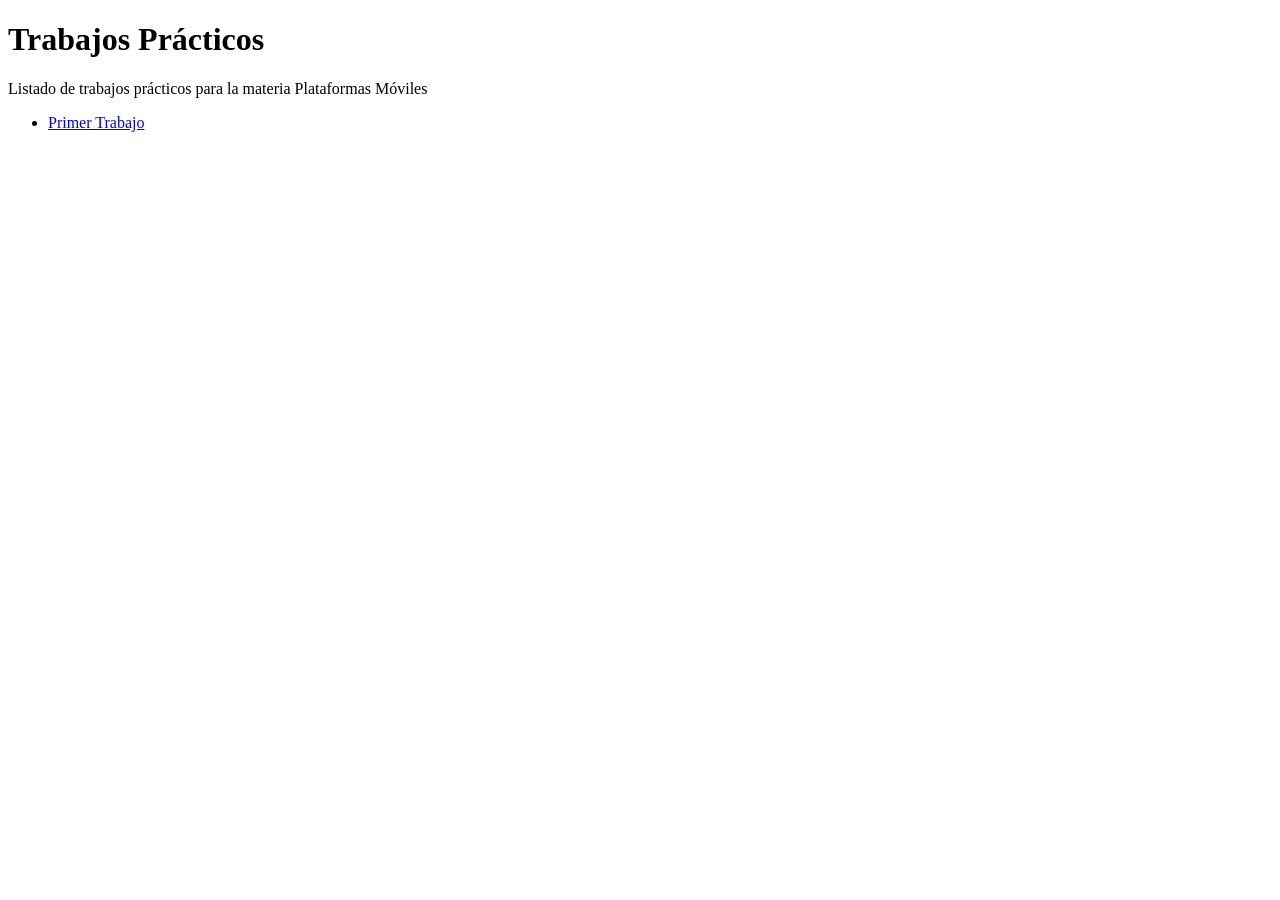
==== index.html @ 13759a09 "Add initial index.html file with content" ====
<!DOCTYPE html>
<html>
   <head>
      <title>Hola Mundo!</title>
   </head>
   <body>
     <h1>Trabajos Prácticos</h1>
     <p>Listado de trabajos prácticos para la materia Plataformas Móviles</p>
     <ul>
       <li><a href="tp-1/">Primer Trabajo</a></li>
     </ul>
   </body>
</html>
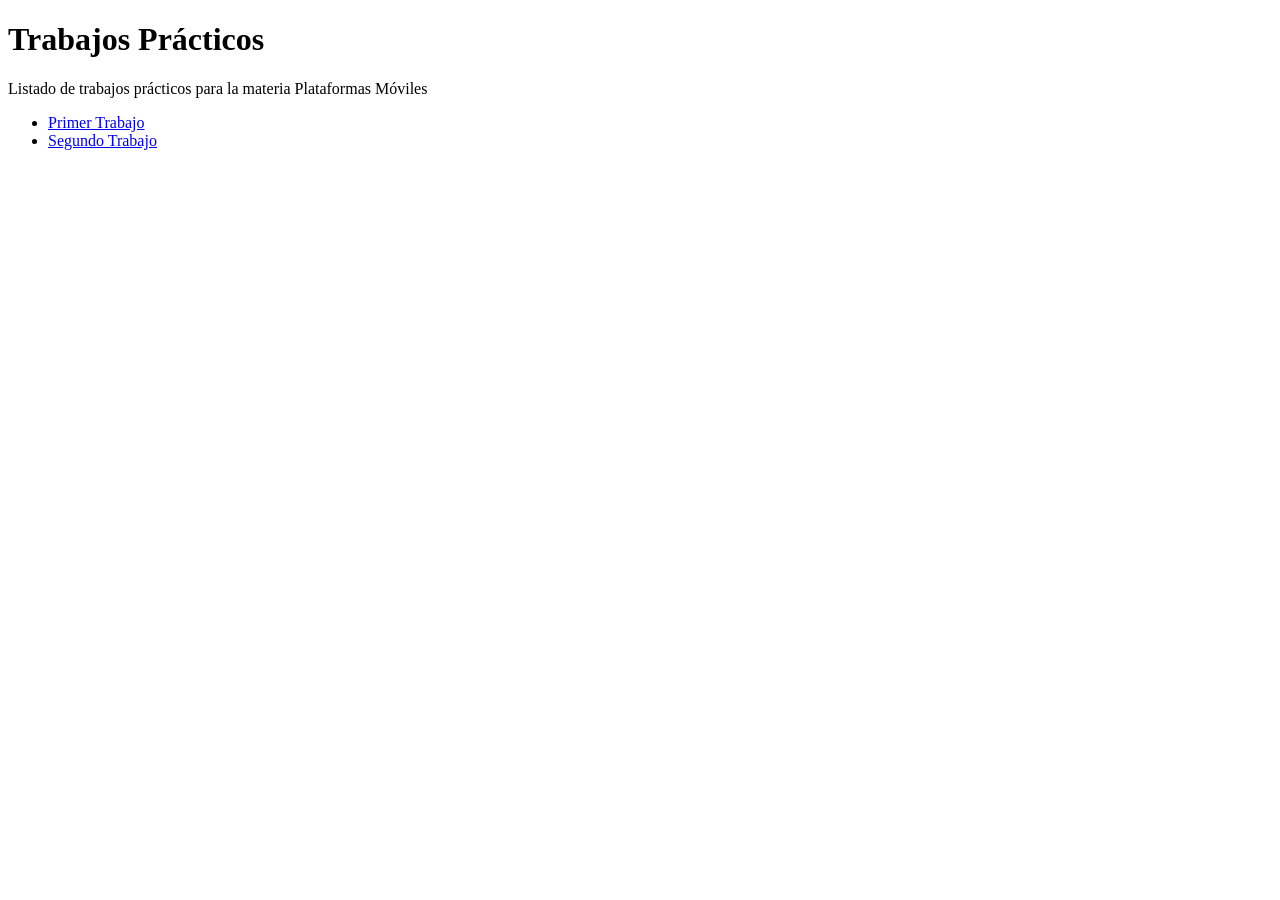
==== commit 0f3c0b81: "Update index.html" ====
--- a/index.html
+++ b/index.html
@@ -8,6 +8,7 @@
      <p>Listado de trabajos prácticos para la materia Plataformas Móviles</p>
      <ul>
        <li><a href="tp-1/">Primer Trabajo</a></li>
+        <li><a href="tp-1/">Segundo Trabajo</a></li>
      </ul>
    </body>
 </html>
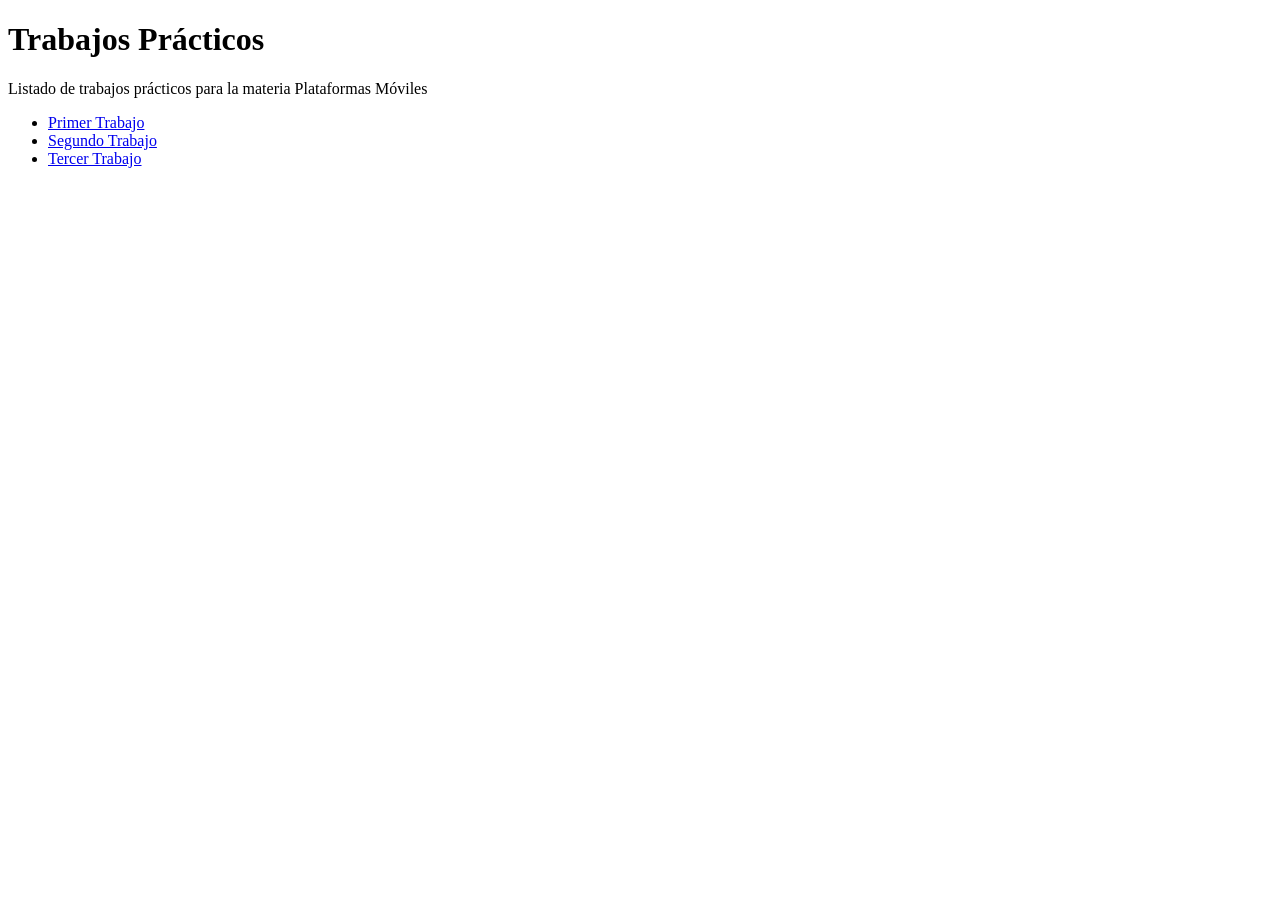
==== commit 50e4c3e6: "Add link for third trabajo práctico" ====
--- a/index.html
+++ b/index.html
@@ -8,7 +8,8 @@
      <p>Listado de trabajos prácticos para la materia Plataformas Móviles</p>
      <ul>
        <li><a href="tp-1/">Primer Trabajo</a></li>
-        <li><a href="tp-1/">Segundo Trabajo</a></li>
+       <li><a href="tp-2/">Segundo Trabajo</a></li>
+       <li><a href="tp-3/">Tercer Trabajo</a></li>
      </ul>
    </body>
 </html>
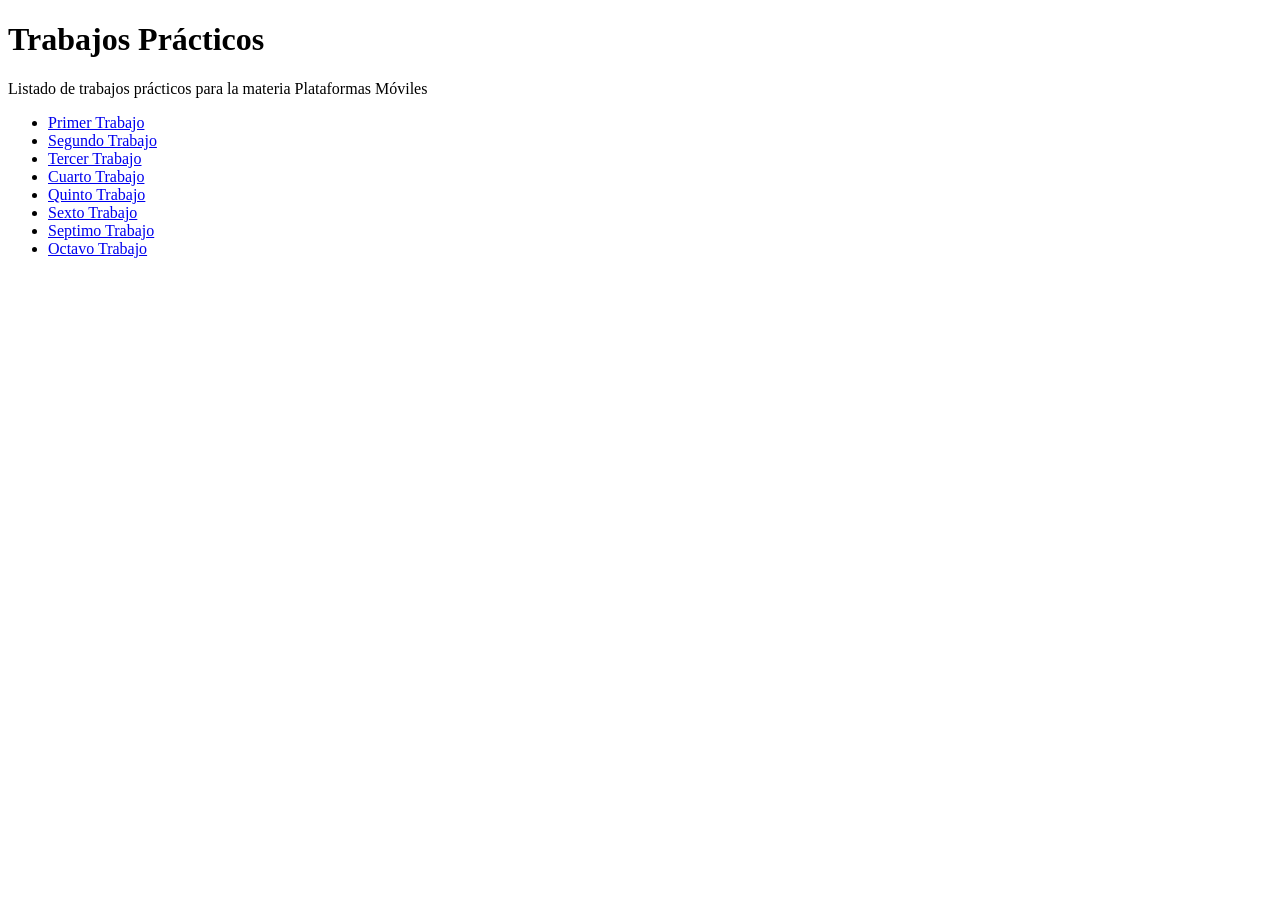
==== commit 7d368d5e: "Add links for additional trabajos in index.html" ====
--- a/index.html
+++ b/index.html
@@ -10,6 +10,11 @@
        <li><a href="tp-1/">Primer Trabajo</a></li>
        <li><a href="tp-2/">Segundo Trabajo</a></li>
        <li><a href="tp-3/">Tercer Trabajo</a></li>
+       <li><a href="tp-4/">Cuarto Trabajo</a></li>
+       <li><a href="tp-5/">Quinto Trabajo</a></li>
+       <li><a href="tp-6/">Sexto Trabajo</a></li>
+       <li><a href="tp-7/">Septimo Trabajo</a></li>
+       <li><a href="tp-8/">Octavo Trabajo</a></li>
      </ul>
    </body>
 </html>
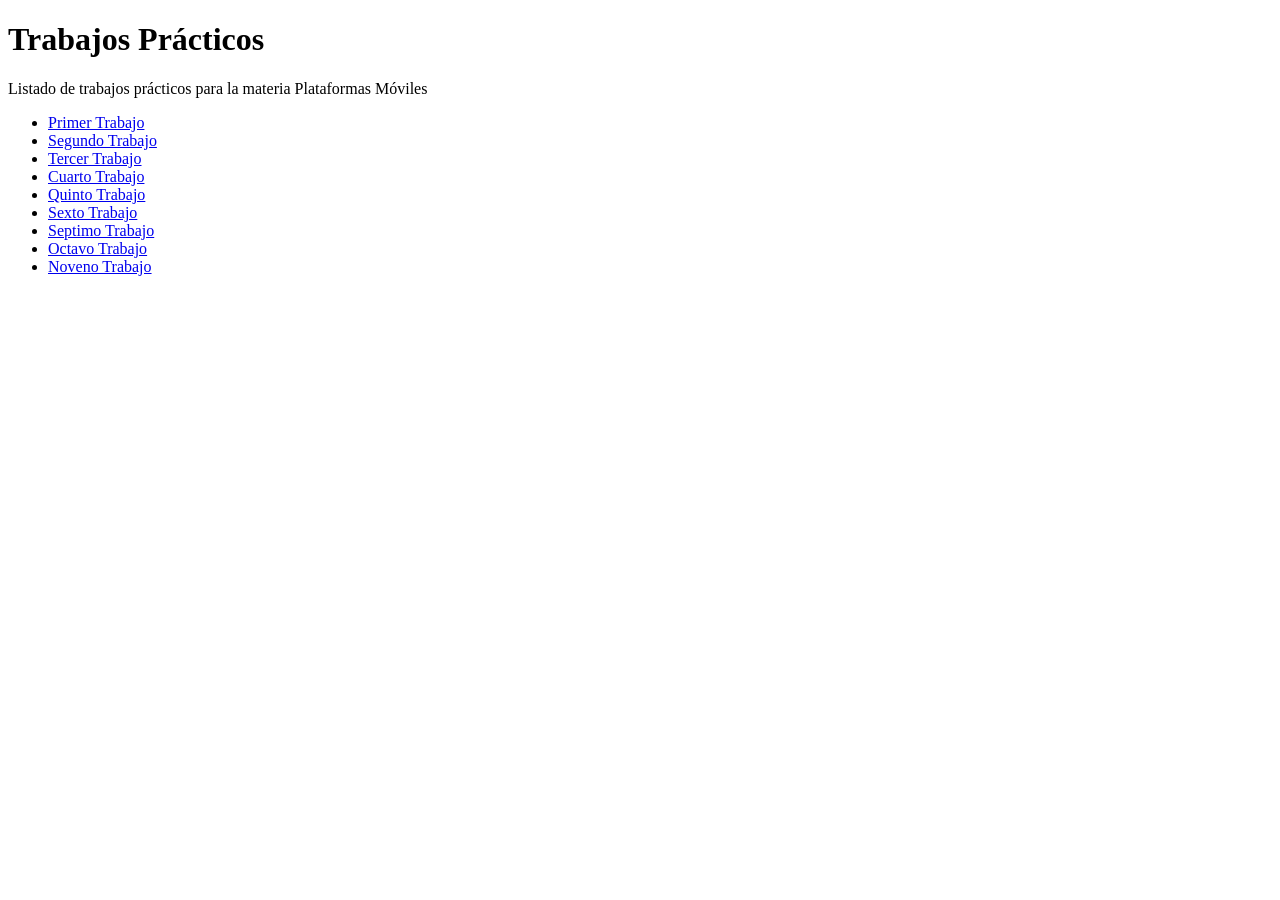
==== commit 5ab6ea2f: "Add link to Noveno Trabajo in index.html" ====
--- a/index.html
+++ b/index.html
@@ -15,6 +15,7 @@
        <li><a href="tp-6/">Sexto Trabajo</a></li>
        <li><a href="tp-7/">Septimo Trabajo</a></li>
        <li><a href="tp-8/">Octavo Trabajo</a></li>
+        <li><a href="tp-9/">Noveno Trabajo</a></li>
      </ul>
    </body>
 </html>
